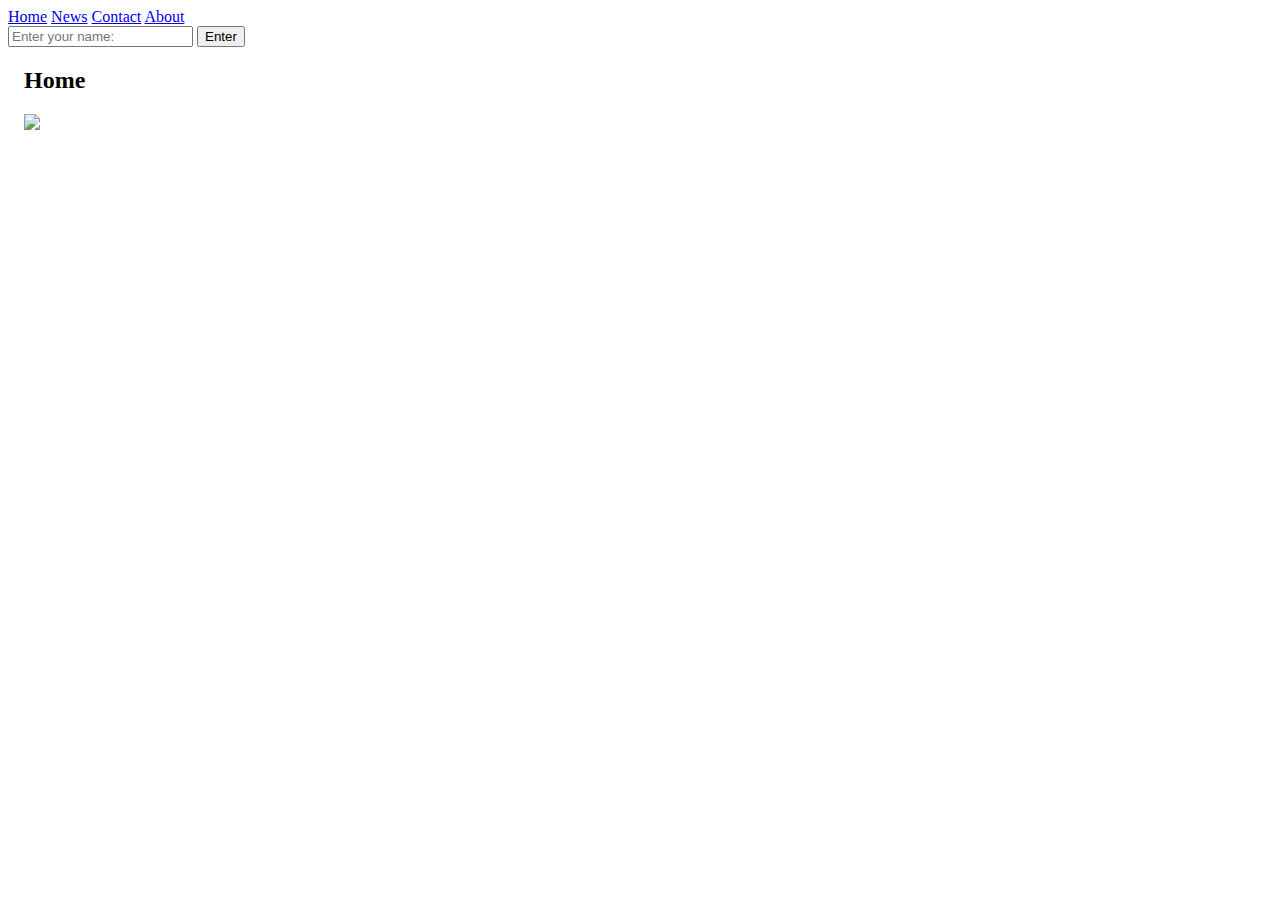
==== docs/index.html @ 9eddc2ba "add index.html" ====
<!DOCTYPE html>
<html lang="en">
  <head>
    <meta charset="UTF-8" />
    <meta name="viewport" content="width=device-width, initial-scale=1.0" />
    <link rel="stylesheet" type="text/css" href="styles.css" />
    <title>VIT HTML CSS</title>
  </head>
  <body>
    <!-- navbar -->
    <div class="topnav">
      <a class="active" href="index.html">Home</a>
      <a class="active" href="news.html">News</a>
      <a class="active" href="contact.html">Contact</a>
      <a class="active" href="about.html">About</a>
      <!-- input field -->
      <div class="search-container">
        <!-- form  -->
        <form onsubmit="confirm()" action="https://vetsintech.co/">
          <input
            id="fname"
            type="text"
            placeholder="Enter your name: "
            size="20"
          />
          <button type="submit" value="Submit">Enter</button>
        </form>
      </div>
      <!-- end of input field -->
    </div>

    <div style="padding-left: 16px;">
      <h2>Home</h2>
      <img src="assets/images/mattis.jpeg" width="250px" />
    </div>
    <!-- prompt  -->
    <script>
      function confirm() {
        fname = document.forms[0].fname.value;
        alert(
          "Hey there " + fname + "! You will now be redirected to Vets In Tech"
        );
      }
    </script>
  </body>
</html>
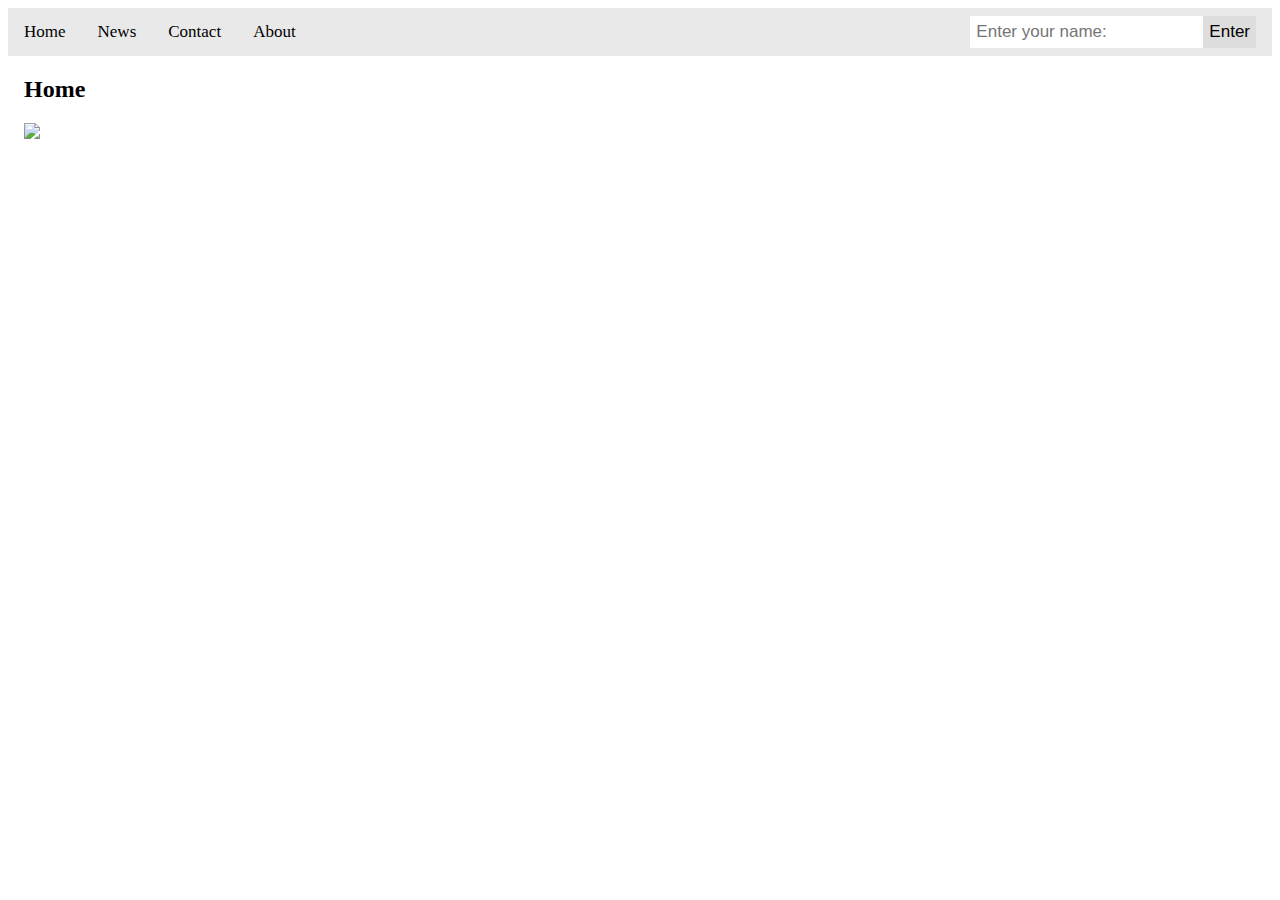
==== commit afe87a5a: "added index.html" ====
--- a/docs/index.html
+++ b/docs/index.html
@@ -3,16 +3,16 @@
   <head>
     <meta charset="UTF-8" />
     <meta name="viewport" content="width=device-width, initial-scale=1.0" />
-    <link rel="stylesheet" type="text/css" href="styles.css" />
+    <link rel="stylesheet" type="text/css" href="../styles.css" />
     <title>VIT HTML CSS</title>
   </head>
   <body>
     <!-- navbar -->
-    <div class="topnav">
-      <a class="active" href="index.html">Home</a>
-      <a class="active" href="news.html">News</a>
-      <a class="active" href="contact.html">Contact</a>
-      <a class="active" href="about.html">About</a>
+    <div class="topnav active ">
+      <a href="index.html">Home</a>
+      <a href="news.html">News</a>
+      <a href="contact.html">Contact</a>
+      <a href="about.html">About</a>
       <!-- input field -->
       <div class="search-container">
         <!-- form  -->
--- a/styles.css
+++ b/styles.css
@@ -0,0 +1,79 @@
+* {
+  box-sizing: border-box;
+}
+
+/* Style the navbar */
+.topnav {
+  overflow: hidden;
+  background-color: #e9e9e9;
+}
+
+/* Navbar links */
+.topnav a {
+  float: left;
+  display: block;
+  color: black;
+  text-align: center;
+  padding: 14px 16px;
+  text-decoration: none;
+  font-size: 17px;
+}
+
+/* Navbar links on mouse-over */
+.topnav a:hover {
+  background-color: #ddd;
+  color: black;
+}
+
+/* Active/current link */
+.topnav a.active {
+  background-color: #2196F3;
+  color: white;
+}
+
+/* Style the input container */
+.topnav .search-container {
+  float: right;
+}
+
+/* Style the input field inside the navbar */
+.topnav input[type=text] {
+  padding: 6px;
+  margin-top: 8px;
+  font-size: 17px;
+  border: none;
+}
+
+/* Style the button inside the input container */
+.topnav .search-container button {
+  float: right;
+  padding: 6px;
+  margin-top: 8px;
+  margin-right: 16px;
+  background: #ddd;
+  font-size: 17px;
+  border: none;
+  cursor: pointer;
+}
+
+.topnav .search-container button:hover {
+  background: #ccc;
+}
+
+/* Add responsiveness - On small screens, display the navbar vertically instead of horizontally */
+@media screen and (max-width: 600px) {
+  .topnav .search-container {
+    float: none;
+  }
+  .topnav a, .topnav input[type=text], .topnav .search-container button {
+    float: none;
+    display: block;
+    text-align: left;
+    width: 100%;
+    margin: 0;
+    padding: 14px;
+  }
+  .topnav input[type=text] {
+    border: 1px solid #ccc;
+  }
+}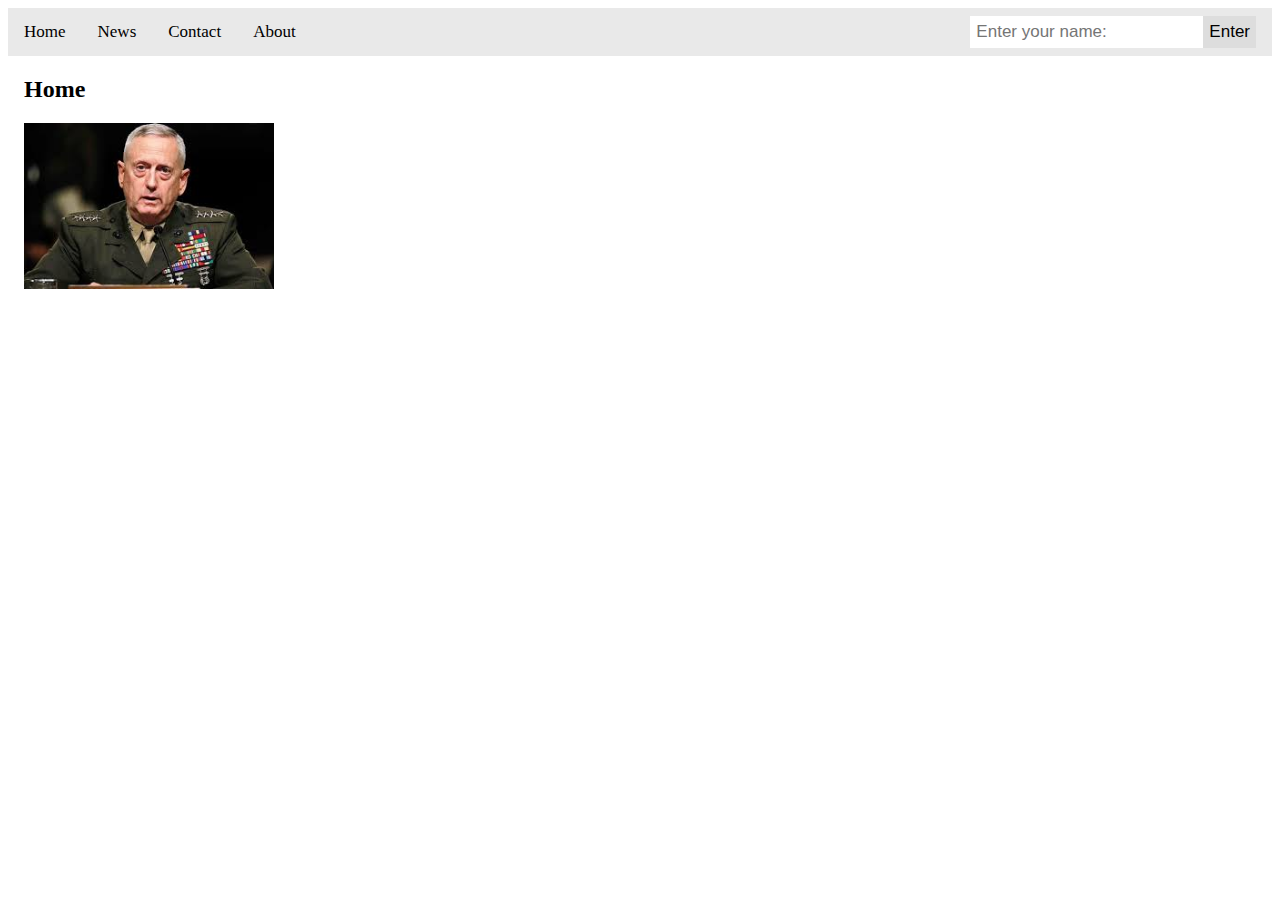
==== commit a25322ac: "complete" ====
--- a/docs/index.html
+++ b/docs/index.html
@@ -3,12 +3,12 @@
   <head>
     <meta charset="UTF-8" />
     <meta name="viewport" content="width=device-width, initial-scale=1.0" />
-    <link rel="stylesheet" type="text/css" href="../styles.css" />
+    <link rel="stylesheet" type="text/css" href="styles.css" />
     <title>VIT HTML CSS</title>
   </head>
   <body>
     <!-- navbar -->
-    <div class="topnav active ">
+    <div class="topnav active">
       <a href="index.html">Home</a>
       <a href="news.html">News</a>
       <a href="contact.html">Contact</a>
@@ -31,7 +31,7 @@
 
     <div style="padding-left: 16px;">
       <h2>Home</h2>
-      <img src="assets/images/mattis.jpeg" width="250px" />
+      <img src="../assets/images/mattis.jpeg" width="250px" />
     </div>
     <!-- prompt  -->
     <script>
--- a/docs/styles.css
+++ b/docs/styles.css
@@ -0,0 +1,79 @@
+* {
+  box-sizing: border-box;
+}
+
+/* Style the navbar */
+.topnav {
+  overflow: hidden;
+  background-color: #e9e9e9;
+}
+
+/* Navbar links */
+.topnav a {
+  float: left;
+  display: block;
+  color: black;
+  text-align: center;
+  padding: 14px 16px;
+  text-decoration: none;
+  font-size: 17px;
+}
+
+/* Navbar links on mouse-over */
+.topnav a:hover {
+  background-color: #ddd;
+  color: black;
+}
+
+/* Active/current link */
+.topnav a.active {
+  background-color: #2196F3;
+  color: white;
+}
+
+/* Style the input container */
+.topnav .search-container {
+  float: right;
+}
+
+/* Style the input field inside the navbar */
+.topnav input[type=text] {
+  padding: 6px;
+  margin-top: 8px;
+  font-size: 17px;
+  border: none;
+}
+
+/* Style the button inside the input container */
+.topnav .search-container button {
+  float: right;
+  padding: 6px;
+  margin-top: 8px;
+  margin-right: 16px;
+  background: #ddd;
+  font-size: 17px;
+  border: none;
+  cursor: pointer;
+}
+
+.topnav .search-container button:hover {
+  background: #ccc;
+}
+
+/* Add responsiveness - On small screens, display the navbar vertically instead of horizontally */
+@media screen and (max-width: 600px) {
+  .topnav .search-container {
+    float: none;
+  }
+  .topnav a, .topnav input[type=text], .topnav .search-container button {
+    float: none;
+    display: block;
+    text-align: left;
+    width: 100%;
+    margin: 0;
+    padding: 14px;
+  }
+  .topnav input[type=text] {
+    border: 1px solid #ccc;
+  }
+}